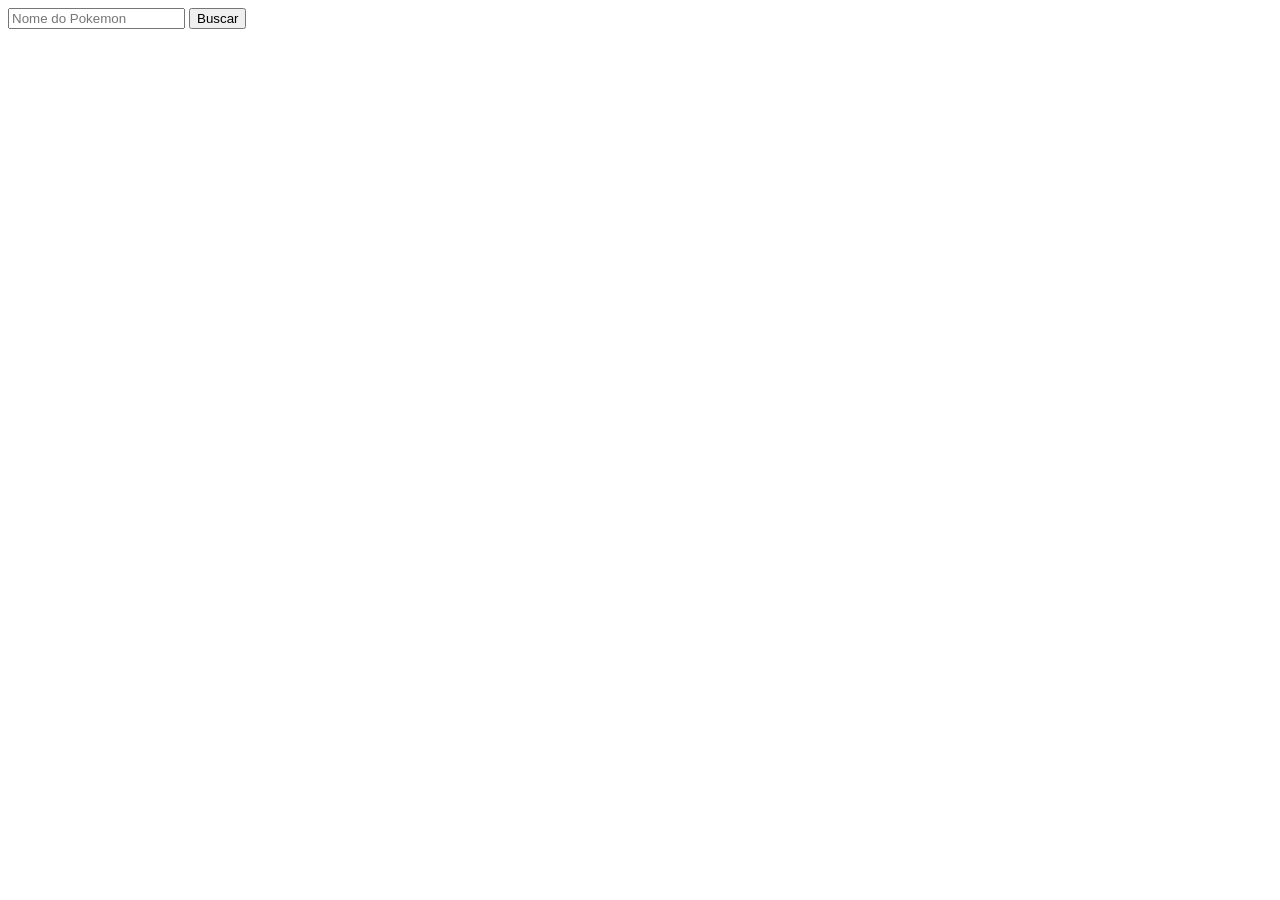
==== API/Pokemon/index.html @ 9dde37e6 "Add files via upload" ====
<!DOCTYPE html>
<html lang="pt-br">
<head>
    <meta charset="UTF-8">
    <meta name="viewport" content="width=device-width, initial-scale=1.0">
    <title>Pokémon</title>
</head>
<body>
    <input type="text" id="input" placeholder="Nome do Pokemon">    
    <button id="botao">Buscar</button>
    <div id="resultado"></div>

    <script src="script.js"></script>
</body>
</html>
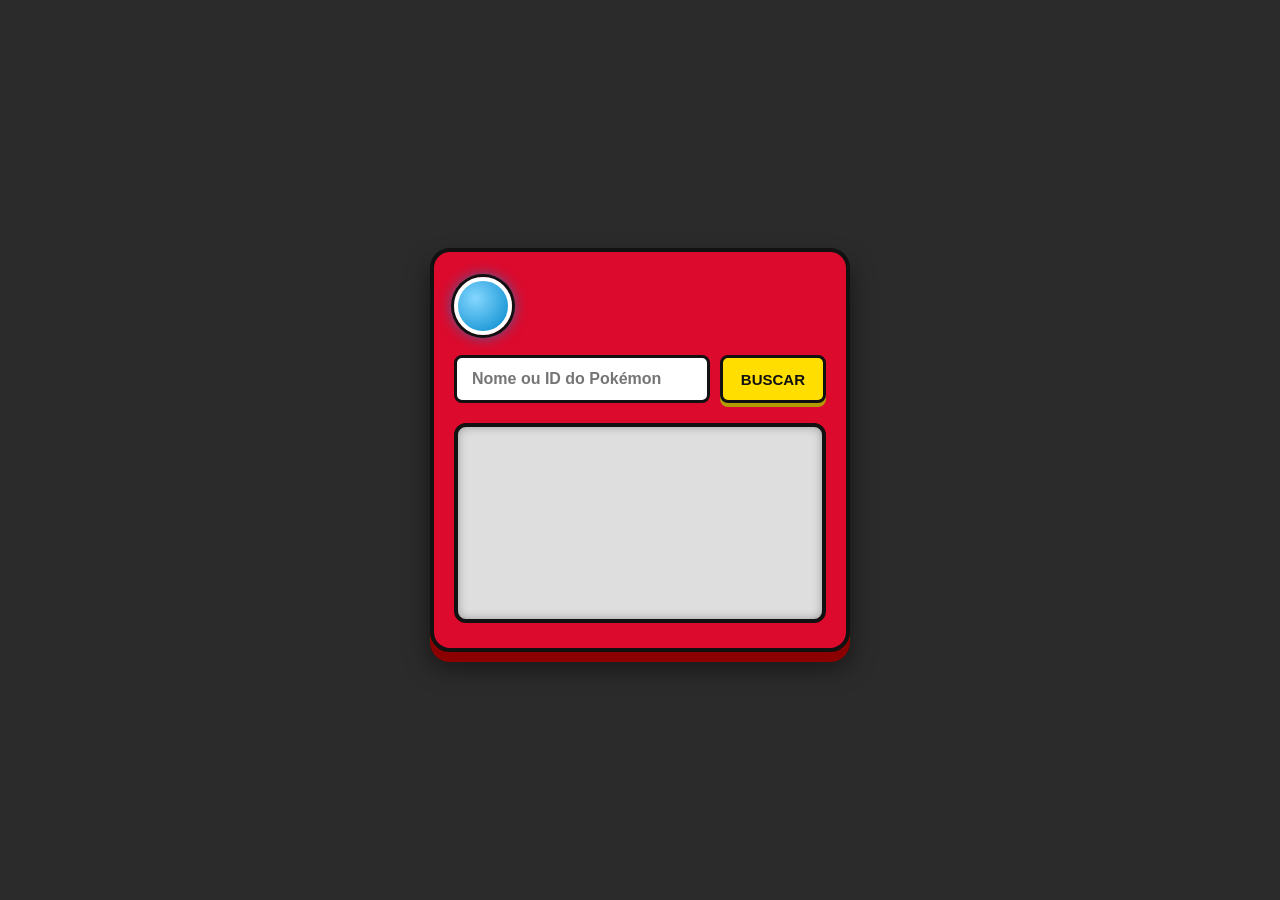
==== commit 376804f3: "Add files via upload" ====
--- a/API/Pokemon/index.html
+++ b/API/Pokemon/index.html
@@ -4,11 +4,17 @@
     <meta charset="UTF-8">
     <meta name="viewport" content="width=device-width, initial-scale=1.0">
     <title>Pokémon</title>
+    <link rel="stylesheet" href="style.css">
 </head>
 <body>
-    <input type="text" id="input" placeholder="Nome do Pokemon">    
-    <button id="botao">Buscar</button>
-    <div id="resultado"></div>
+    <div class="pokedex-container">
+        <div class="search-box">
+            <input type="text" id="input" placeholder="Nome ou ID do Pokémon">    
+            <button id="botao">Buscar</button>
+        </div>
+        
+        <div id="resultado"></div>
+    </div>
 
     <script src="script.js"></script>
 </body>
--- a/API/Pokemon/style.css
+++ b/API/Pokemon/style.css
@@ -0,0 +1,121 @@
+/* Reset básico e centralização na tela */
+* {
+  box-sizing: border-box;
+  margin: 0;
+  padding: 0;
+  font-family: 'Segoe UI', Tahoma, Geneva, Verdana, sans-serif;
+}
+
+body {
+  background-color: #2b2b2b;
+  display: flex;
+  justify-content: center;
+  align-items: center;
+  min-height: 100vh;
+  padding: 20px;
+}
+
+/* Corpo principal da Pokédex */
+.pokedex-container {
+  background-color: #dc0a2d;
+  width: 100%;
+  max-width: 420px;
+  border-radius: 20px;
+  padding: 25px 20px;
+  box-shadow: 0 10px 0 #8b0000, 0 15px 25px rgba(0, 0, 0, 0.5);
+  border: 4px solid #111;
+  position: relative;
+}
+
+/* Luzes/Lentes no topo da Pokédex */
+.pokedex-container::before {
+  content: "";
+  display: block;
+  width: 50px;
+  height: 50px;
+  background: radial-gradient(circle at 35% 35%, #85d7ff, #0088cc);
+  border-radius: 50%;
+  border: 4px solid #fff;
+  box-shadow: 0 0 0 3px #111, 0 0 15px #0088cc;
+  margin-bottom: 20px;
+}
+
+/* Área de Busca (Input + Botão) */
+.search-box {
+  display: flex;
+  gap: 10px;
+  margin-bottom: 20px;
+}
+
+input[type="text"] {
+  flex: 1;
+  padding: 12px 15px;
+  border-radius: 8px;
+  border: 3px solid #111;
+  background-color: #fff;
+  font-size: 16px;
+  font-weight: bold;
+  outline: none;
+  transition: all 0.2s ease;
+}
+
+input[type="text"]:focus {
+  border-color: #ffde00;
+  box-shadow: 0 0 8px rgba(255, 222, 0, 0.8);
+}
+
+button {
+  background-color: #ffde00;
+  color: #111;
+  font-weight: bold;
+  border: 3px solid #111;
+  border-radius: 8px;
+  padding: 12px 18px;
+  cursor: pointer;
+  font-size: 15px;
+  text-transform: uppercase;
+  box-shadow: 0 4px 0 #b39c00;
+  transition: transform 0.1s, box-shadow 0.1s;
+}
+
+button:active {
+  transform: translateY(4px);
+  box-shadow: 0 0 0 #b39c00;
+}
+
+/* Visor/Tela Principal (onde fica a div #resultado) */
+#resultado {
+  background-color: #dedede;
+  border: 4px solid #111;
+  border-radius: 12px;
+  padding: 20px;
+  min-height: 200px;
+  display: flex;
+  flex-direction: column;
+  align-items: center;
+  justify-content: center;
+  box-shadow: inset 0 0 10px rgba(0, 0, 0, 0.3);
+  position: relative;
+  text-align: center;
+}
+
+/* Estilização para quando o Pokémon for carregado dentro da div #resultado */
+#resultado img {
+  width: 140px;
+  height: 140px;
+  filter: drop-shadow(0 5px 5px rgba(0, 0, 0, 0.3));
+}
+
+#resultado h2 {
+  font-size: 24px;
+  text-transform: capitalize;
+  color: #222;
+  margin-top: 10px;
+}
+
+#resultado p {
+  color: #444;
+  font-size: 14px;
+  margin-top: 5px;
+  font-weight: 600;
+}
